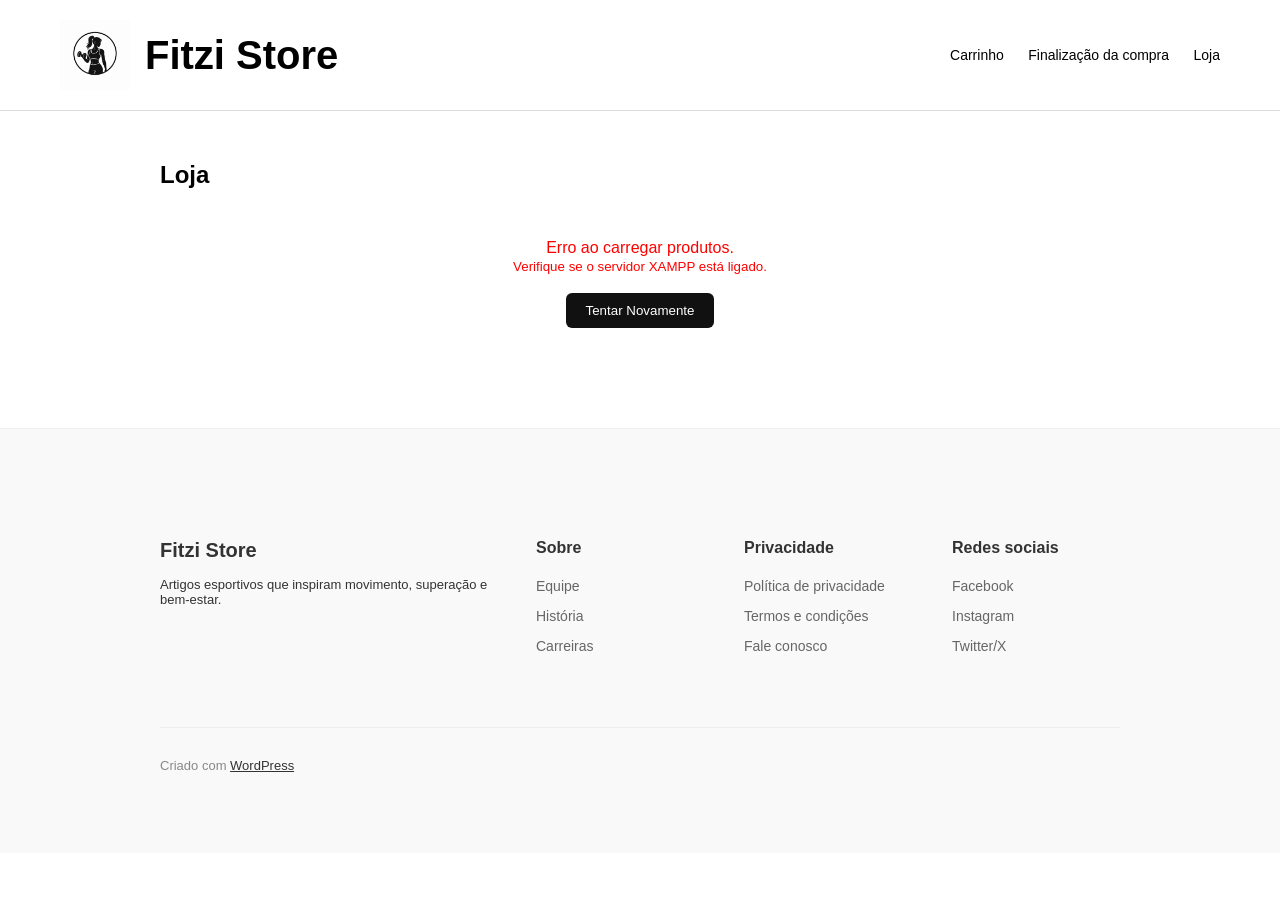
==== index.html @ de121c6b "enviando alterações definitivas" ====
<!DOCTYPE html>
<html lang="pt-br">
<head>
    <meta charset="UTF-8">
    <link rel="stylesheet" href="css/style.css">
    <meta name="viewport" content="width=device-width, initial-scale=1.0">
    <link rel="icon" type="image/png" sizes="32x32" href="icons/logo_fs_48x48.png">
    <link rel="manifest" href="./manifest.json">
    <title>Loja</title>
</head>

<body>

<header>
    <div class="marca">
        <img src="icons/logo_fitzi_store_512x512.png" alt="Logo" class="logo">
        <h1>Fitzi Store</h1>
    </div>
    

    <nav>
        <a href="carrinho.html">Carrinho</a>
        <a href="finalizar_compra.html">Finalização da compra</a>
        <a href="index.html">Loja</a>
    </nav>
</header>

<main class="container">

    <h2>Loja</h2>

    <div class="topo">
        <p id="quantidade-produtos"></p>
    </div>

    <section class="grid-produtos" id="produtos"></section>

</main>

<footer class="site-footer">
    <div class="container footer-grid">
        <div class="footer-brand">
            <h3>Fitzi Store</h3>
            <p style="margin-top: 15px; font-size: 13px; color: #333;">
                Artigos esportivos que inspiram movimento, superação e bem-estar.
            </p>
        </div>
        
        <div class="footer-column">
            <h4>Sobre</h4>
            <ul>
                <li><a href="#">Equipe</a></li>
                <li><a href="#">História</a></li>
                <li><a href="#">Carreiras</a></li>
            </ul>
        </div>

        <div class="footer-column">
            <h4>Privacidade</h4>
            <ul>
                <li><a href="#">Política de privacidade</a></li>
                <li><a href="#">Termos e condições</a></li>
                <li><a href="#">Fale conosco</a></li>
            </ul>
        </div>

        <div class="footer-column">
            <h4>Redes sociais</h4>
            <ul>
                <li><a href="#">Facebook</a></li>
                <li><a href="#">Instagram</a></li>
                <li><a href="#">Twitter/X</a></li>
            </ul>
        </div>
    </div>
    
    <div class="container footer-bottom">
        <p>Criado com <a href="https://wordpress.org" target="_blank">WordPress</a></p>
    </div>
</footer>


<script src="javascript/app.js"></script>

</body>
</html>
---- css/style.css ----
* {
    margin: 0;
    padding: 0;
    box-sizing: border-box;
    font-family: -apple-system, BlinkMacSystemFont, "Segoe UI", Roboto, Helvetica, Arial, sans-serif;
}

body {
    background: #fff;
}

header {
    display: flex;
    justify-content: space-between;
    align-items: center;
    padding: 20px 60px;
    border-bottom: 1px solid #ddd;
}

.marca {
    display: flex;
    align-items: center;
    gap: 15px;
}

header h2 {
    font-size: 22px;
}

nav a {
    text-decoration: none;
    color: #000;
    margin-left: 20px;
    font-size: 14px;
}

.container {
    width: 75%;
    margin: 50px auto;
}

h1 {
    font-size: 40px;
}

.logo {
    width: 70px;
    height: 70px;
    display: flex;
    justify-content: space-between;
    align-items: center;
}

.topo {
    display: flex;
    justify-content: space-between;
    align-items: center;
    margin-bottom: 30px;
}

.grid {
    display: grid;
    grid-template-columns: repeat(3, 1fr);
    gap: 30px;
}

.grid-produtos {
    display: flex;
    gap: 20px;
    justify-content: center;
    align-items: center;
    flex-wrap: wrap;
}

.card {
    display: flex;
    flex-direction: column;
    text-align: center;
    width: 300px;
    height: 320px;
}

.card-img {
    display: flex;
    justify-content: center;
    align-items: center;
    width: 100%;
    height: 180px;
    overflow: hidden;
}

.card img {
    max-width: 100%;
    max-height: 100%;
    width: auto;
    height: auto;
    object-fit: contain;
}

.card h3 {
    font-size: 15px;
    margin: 15px 0 8px;
    font-weight: normal;
    margin-top: auto;
}

.preco {
    font-size: 22px;
    font-weight: bold;
    margin-bottom: 10px;
}

button {
    background: #111;
    color: #fff;
    border: none;
    padding: 10px 20px;
    cursor: pointer;
    border-radius: 6px;
    width: 60%;
    display: block;
    margin: 0 auto;
}

button:hover {
    background: #333;
}

.checkout-layout {
    display: grid;
    grid-template-columns: 1.5fr 1fr;
    gap: 50px;
    align-items: start;
}

.checkout-form section {
    margin-bottom: 40px;
}

.checkout-form h3 {
    font-size: 18px;
    margin-bottom: 20px;
    font-weight: 500;
}

.form-row {
    display: flex;
    gap: 15px;
    margin-bottom: 15px;
}

.form-group {
    flex: 1;
    margin-bottom: 15px;
}

.form-group label {
    display: block;
    font-size: 13px;
    margin-bottom: 5px;
    color: #666;
}

.form-group input, .form-group select, .form-group textarea {
    width: 100%;
    padding: 12px;
    border: 1px solid #ccc;
    border-radius: 4px;
    font-size: 14px;
}

.optional-trigger {
    color: #333;
    text-decoration: none;
    font-size: 13px;
    display: block;
    margin-bottom: 15px;
    cursor: pointer;
}

.hidden {
    display: none;
}

.resumo-box {
    background: #fcfcfc;
    border: 1px solid #eee;
    padding: 25px;
    border-radius: 4px;
}

.item-resumo {
    display: flex;
    gap: 15px;
    margin-bottom: 20px;
    position: relative;
}

.item-resumo img {
    width: 60px;
    height: 60px;
    object-fit: cover;
    border-radius: 4px;
    border: 1px solid #eee;
}

.item-badge {
    position: absolute;
    top: -8px;
    left: 50px;
    background: #666;
    color: #fff;
    width: 20px;
    height: 20px;
    border-radius: 50%;
    display: flex;
    align-items: center;
    justify-content: center;
    font-size: 11px;
}

.item-info {
    flex: 1;
}

.item-info h4 {
    font-size: 14px;
    margin-bottom: 4px;
    font-weight: 500;
}

.item-info p {
    font-size: 12px;
    color: #888;
}

.resumo-valores {
    border-top: 1px solid #eee;
    margin-top: 20px;
    padding-top: 20px;
}

.valor-linha {
    display: flex;
    justify-content: space-between;
    margin-bottom: 10px;
    font-size: 14px;
}

.valor-total {
    font-weight: bold;
    font-size: 18px;
    margin-top: 15px;
}

.radio-box {
    border: 1px solid #ccc;
    border-radius: 4px;
    padding: 15px;
    margin-bottom: 10px;
    display: flex;
    align-items: center;
    cursor: pointer;
}

.radio-box.selected {
    border: 2px solid #000;
    background: #fafafa;
}

.radio-box input {
    margin-right: 15px;
}

.radio-box label {
    flex: 1;
    cursor: pointer;
    font-weight: 500;
}

.radio-desc {
    font-size: 12px;
    color: #666;
    margin-top: 5px;
    padding-left: 30px;
}

.btn-finalizar {
    background: #000;
    color: #fff;
    width: 100%;
    padding: 18px;
    border: none;
    border-radius: 4px;
    font-weight: bold;
    font-size: 16px;
    cursor: pointer;
    margin-top: 20px;
}

.btn-finalizar:disabled {
    background: #ccc;
}

.site-footer {
    background-color: #f9f9f9;
    padding: 60px 0 30px;
    margin-top: 80px;
    border-top: 1px solid #eee;
    color: #333;
}

.footer-grid {
    display: grid;
    grid-template-columns: 2fr 1fr 1fr 1fr;
    gap: 40px;
    margin-bottom: 60px;
}

.footer-brand h3 {
    font-size: 20px;
    font-weight: bold;
}

.footer-column h4 {
    font-size: 16px;
    margin-bottom: 20px;
    font-weight: bold;
}

.footer-column ul {
    list-style: none;
    padding: 0;
}

.footer-column ul li {
    margin-bottom: 12px;
}

.footer-column ul li a {
    text-decoration: none;
    color: #666;
    font-size: 14px;
    transition: color 0.3s;
}

.footer-column ul li a:hover {
    color: #000;
}

.footer-bottom {
    border-top: 1px solid #eee;
    padding-top: 30px;
    font-size: 13px;
    color: #888;
}

.footer-bottom a {
    color: #333;
    text-decoration: underline;
}

@media (max-width: 768px ) {
    .footer-grid {
        grid-template-columns: 1fr 1fr;
    }
}

@media (max-width: 480px) {
    .footer-grid {
        grid-template-columns: 1fr;
    }
}

@media(max-width: 900px) {
    .checkout-layout {
        display: flex;
        flex-direction: column-reverse;
        gap: 30px;
    }
    header {
        padding: 20px;
    }
}
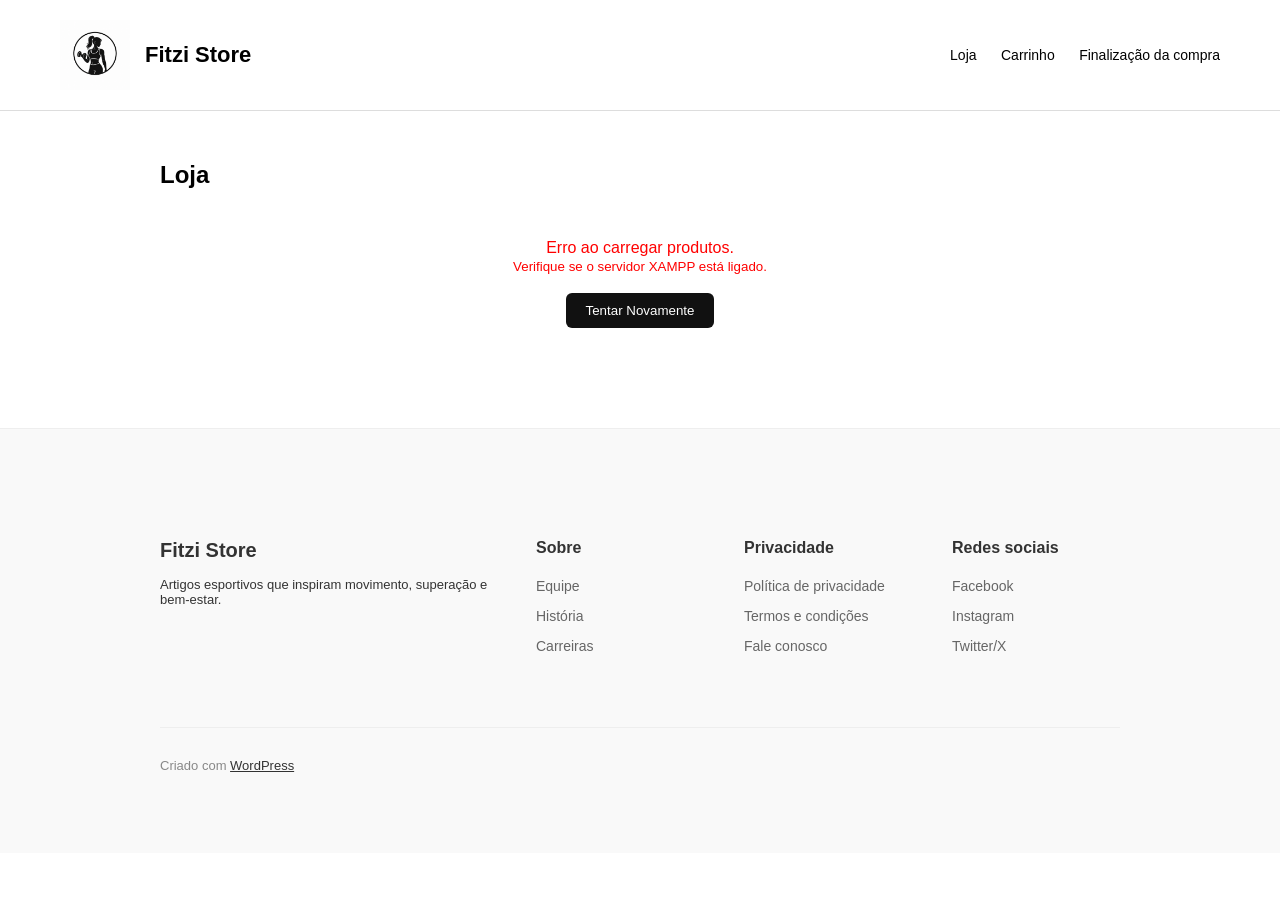
==== commit 3d025e55: "Últimas alterações..." ====
--- a/index.html
+++ b/index.html
@@ -2,10 +2,11 @@
 <html lang="pt-br">
 <head>
     <meta charset="UTF-8">
-    <link rel="stylesheet" href="css/style.css">
+    <link rel="stylesheet" href="./css/style.css">
     <meta name="viewport" content="width=device-width, initial-scale=1.0">
-    <link rel="icon" type="image/png" sizes="32x32" href="icons/logo_fs_48x48.png">
+    <link rel="icon" type="image/png" sizes="32x32" href="./icons/logo_fs_48x48.png">
     <link rel="manifest" href="./manifest.json">
+    <meta name="theme-color" content="#000000">
     <title>Loja</title>
 </head>
 
@@ -14,14 +15,14 @@
 <header>
     <div class="marca">
         <img src="icons/logo_fitzi_store_512x512.png" alt="Logo" class="logo">
-        <h1>Fitzi Store</h1>
+        <h2>Fitzi Store</h2>
     </div>
     
 
     <nav>
+        <a href="index.html">Loja</a>
         <a href="carrinho.html">Carrinho</a>
         <a href="finalizar_compra.html">Finalização da compra</a>
-        <a href="index.html">Loja</a>
     </nav>
 </header>
 
--- a/css/style.css
+++ b/css/style.css
@@ -382,3 +382,97 @@
         padding: 20px;
     }
 }
+
+/* Estilos do Carrinho */
+.item-carrinho {
+    display: flex;
+    align-items: center;
+    justify-content: space-between;
+    padding: 15px;
+    border-bottom: 1px solid #eee;
+    gap: 15px;
+}
+
+.item-img {
+    width: 60px;
+    height: 60px;
+    object-fit: cover;
+    border-radius: 4px;
+}
+
+.item-detalhes {
+    flex-grow: 1;
+}
+
+.item-detalhes h4 {
+    margin: 0;
+    font-size: 16px;
+}
+
+.item-detalhes p {
+    margin: 5px 0;
+    color: #666;
+    font-size: 14px;
+}
+
+.item-acoes {
+    display: flex;
+    align-items: center;
+    gap: 15px;
+}
+
+.qtd-controles {
+    display: flex;
+    align-items: center;
+    gap: 10px;
+}
+
+.btn-qtd {
+    width: 30px;
+    height: 30px;
+    padding: 0;
+    display: flex;
+    align-items: center;
+    justify-content: center;
+    background: #eee;
+    color: #000;
+    border-radius: 4px;
+    margin: 0;
+}
+
+.qtd-numero {
+    min-width: 20px;
+    text-align: center;
+    font-size: 14px;
+}
+
+.btn-remover {
+    background: #ff4444;
+    color: #fff;
+    width: auto;
+    padding: 8px 12px;
+    font-size: 12px;
+    border-radius: 4px;
+    margin: 0;
+}
+
+/* Responsividade do Carrinho */
+@media (max-width: 600px) {
+    .item-carrinho {
+        flex-wrap: wrap;
+        align-items: flex-start;
+    }
+
+    .item-acoes {
+        flex-direction: column;
+        align-items: flex-start;
+        gap: 10px;
+        width: 100%;
+    }
+
+    .btn-remover {
+        margin: 0;
+        width: auto;
+        align-self: flex-start;
+    }
+}
